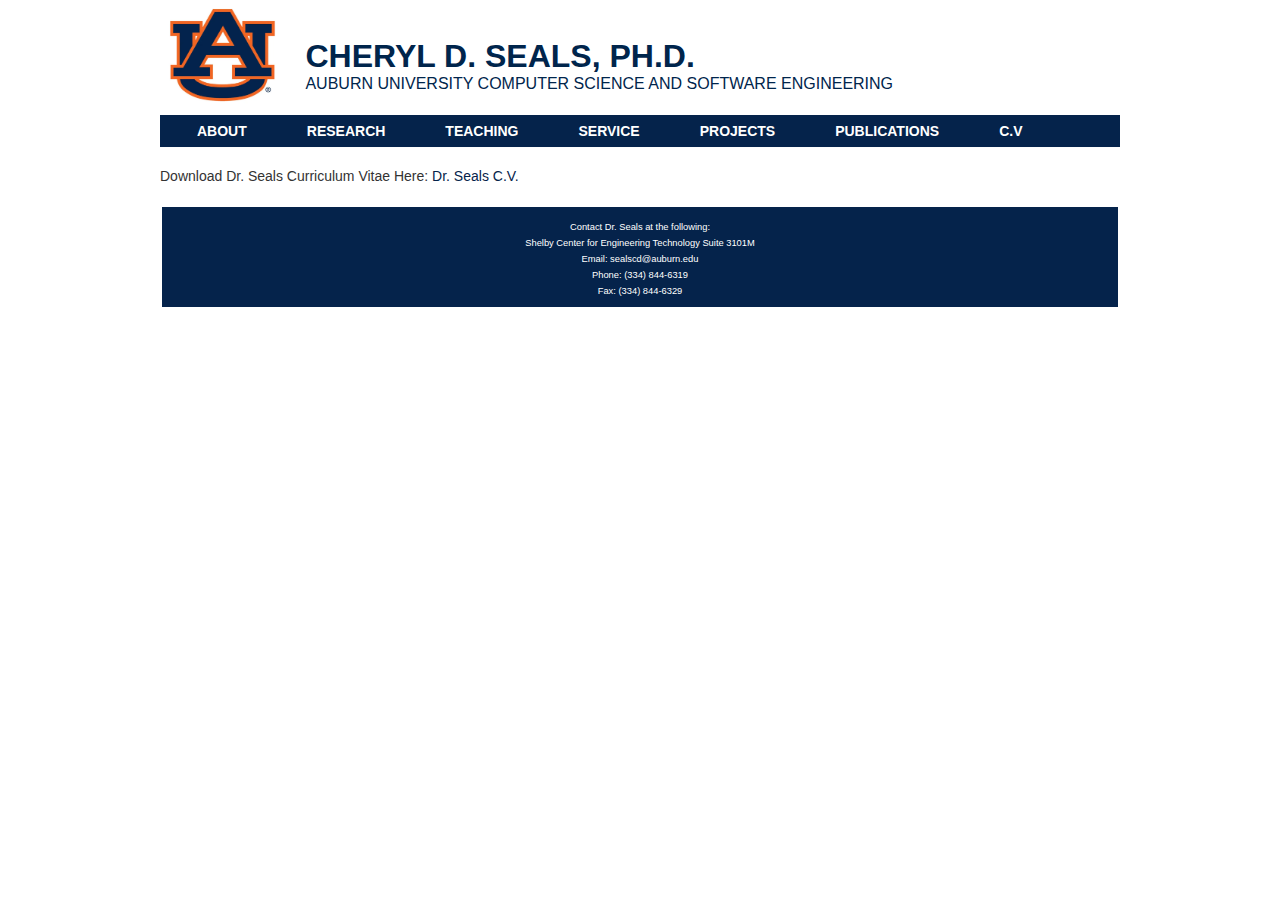
==== cv.html @ f53cfd2c "changes" ====
<!DOCTYPE html>
<html lang="en">
<head>
    <title>CV</title>
    <link rel="stylesheet" href="style.css"/>
</head>
<body>
    <div id="container" width="inherit" height="inherit">
        <div id="header">
            <table width="961" height="100" cellpadding="0" cellspacing="0">
                <tbody>
                    <tr>
                        <td width="130" bgcolor="#FFFFFF">
                            <img src="auburnlogo.png" width="125" height="110">
                        </td>
                        <td style="text-align: left;" width="729" bgcolor="#FFFFFF">
                            <p class="SealsHeader" style="margin-bottom: .0001pt; line-height: normal;">&nbsp;</p>
                            <p class="SealsHeader" style="margin-bottom:.0001pt;line-height:normal;"><strong><span style="font-family: 'Arial',sans-serif; font-size: 24.0pt; color: #00254C;">CHERYL D. SEALS, PH.D.</span></strong></p>
                            <p class="SealsHeader" style="margin-bottom:.0001pt;line-height:normal;"><span style="font-family: 'Arial',sans-serif; font-size: 12.0pt; color: #00254C;">AUBURN UNIVERSITY COMPUTER SCIENCE AND SOFTWARE ENGINEERING</span></p>

                        </td>
                    </tr>
                </tbody>
            </table>
        </div>
        <div id="wrapper">
            <div id="nav">
                <ul>
                    <li>
                        <a href="index.html">
                            <strong>ABOUT</strong>
                        </a>
                    </li>
                    <li>
                        <a href="research.html">
                            <strong>RESEARCH</strong>
                        </a>
                    </li>
                    <li>
                        <a href="teaching.html">
                            <strong>TEACHING</strong>
                        </a>
                    </li>
                    <li>
                        <a href="service.html">
                            <strong>SERVICE</strong>
                        </a>
                    </li>
                    <li>
                        <a href="projects.html">
                            <strong>PROJECTS</strong>
                        </a>
                    </li>
                    <li>
                        <a href="publications.html">
                            <strong>PUBLICATIONS</strong>
                        </a>
                    </li>
                    <li>
                        <a href="cv.html">
                            <strong>C.V</strong>
                        </a>
                    </li>
                </ul>
            </div> 
            <div id="page">
                <br>
                <p>
                    Download Dr. Seals Curriculum Vitae Here: <a style="color: #05234b;" href="Dr_Seals_CV.2022.OutreachHighlighted.pdf" download>Dr. Seals C.V.</a>
                </p>
                <br>
            </div>
        </div>
        <div id="footer">
            <table>
              <tbody>
                  <tr>
                    <td height="100" width="962" bgcolor="#05234b">
                        <p class="SealsHeader" align="center" style="margin-bottom:.0001pt;text-align:center;line-height:normal;"><span style="font-family:'Arial',sans-serif; font-size:7.0pt; color:#FFFFFF; ">Contact Dr. Seals at the following:</span></p>
                        <p class="SealsHeader" align="center" style="margin-bottom:.0001pt;text-align:center;line-height:normal;"><span style="font-family:'Arial',sans-serif; font-size:7.0pt; color:#FFFFFF; ">Shelby Center for Engineering Technology Suite 3101M</span></p>
                          <p class="SealsHeader" align="center" style="margin-bottom:.0001pt;text-align:center;line-height:normal;"><span style="font-family:'Arial',sans-serif; font-size:7.0pt; color:#FFFFFF; ">Email: sealscd@auburn.edu</span></p>
                          <p class="SealsHeader" align="center" style="margin-bottom:.0001pt;text-align:center;line-height:normal;"><span style="font-family:'Arial',sans-serif; font-size:7.0pt; color:#FFFFFF">Phone: (334) 844-6319</span></p>
                          <p class="SealsHeader" align="center" style="margin-bottom:.0001pt;text-align:center;line-height:normal;"><span style="font-family:'Arial',sans-serif; font-size:7.0pt; color:#FFFFFF">Fax: (334) 844-6329</span></p>
                    </td>
                  </tr>
              </tbody>  
            </table>
        </div>
    </div>
</body>
</html>
---- style.css ----
* {
    margin: 0px;
    padding: 0px;
    font-size: 14px;
    border-width: 0px;
    height: autopx;
    border-color: #FDFDFD;
}

body {
    margin: 0;
    padding: 0;
    background-color: #ffffff;
    color: #333;
    font-family: Arial, Helvetica, sans-serif;
}

#container {
    width: 960px;
    margin: auto;
    font-size: 38px;
    line-height: 50%;
}

ul {
    list-style-type: disc;
}

li {
    text-align: -webkit-match-parent;
}

strong {
    font-weight: bold;
}

a:-webkit-any-link {
    color: -webkit-link;
    cursor: pointer;
}

a:link, a:visited {
    text-decoration: none;
    color: #ffffff;
}

#nav {
    background-color: #05234b;
    border-bottom: 1px solid #FCFCFC;
    border-top-color: #FCFCFC;
    border-right-color: #FCFCFC;
    border-left-color: #FCFCFC;
}

#nav ul {
    list-style: none;
    margin: 0;
    padding : 0 7px;
    height: 32px;
}

#nav a:link, #nav a:visited {
    display: block;
    float: left;
    line-height: 32px;
    padding: 0 30px;
    font-size: 16px;
}
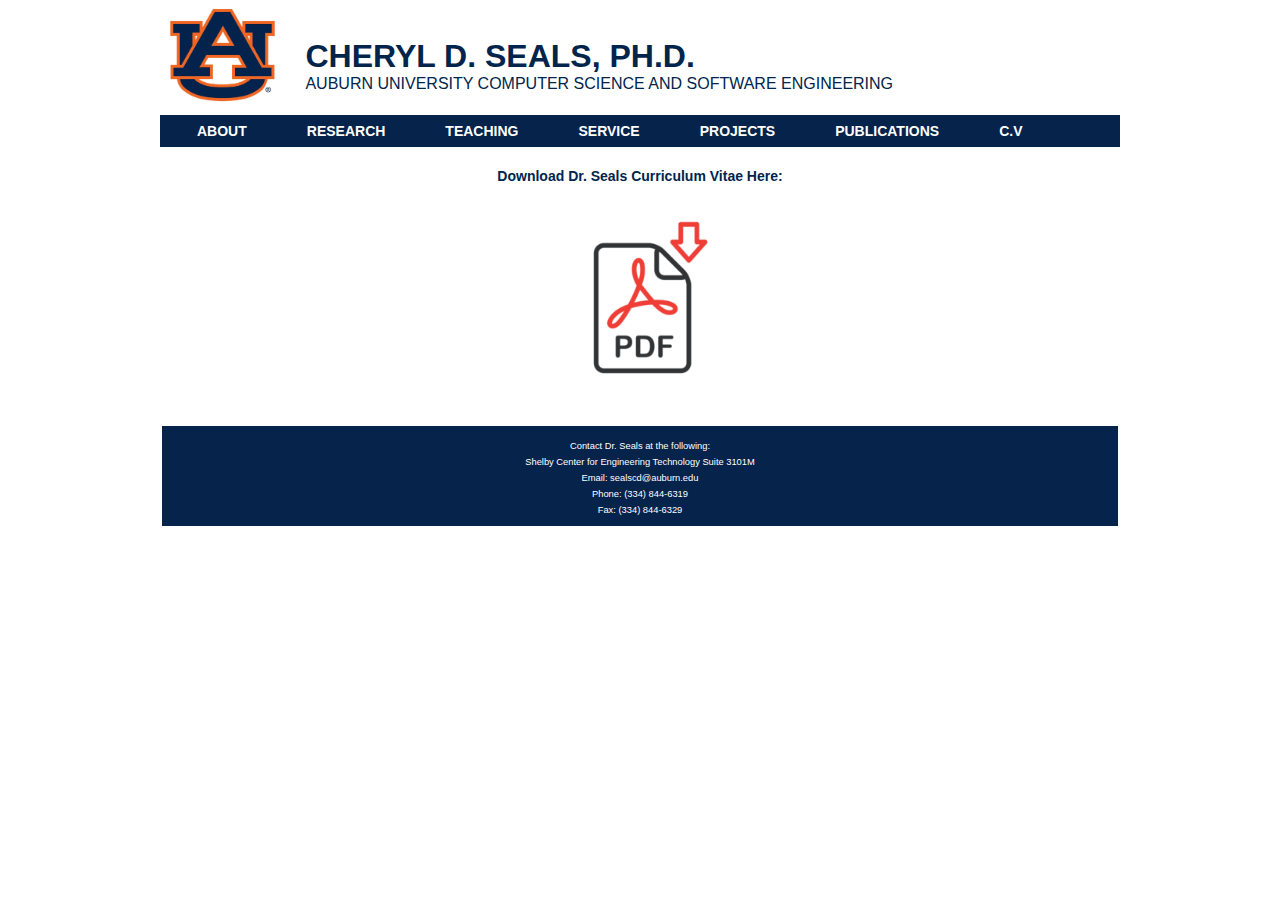
==== commit 81ef4369: "cleaned up cv page" ====
--- a/cv.html
+++ b/cv.html
@@ -65,9 +65,8 @@
             </div> 
             <div id="page">
                 <br>
-                <p>
-                    Download Dr. Seals Curriculum Vitae Here: <a style="color: #05234b;" href="Dr_Seals_CV.2022.OutreachHighlighted.pdf" download>Dr. Seals C.V.</a>
-                </p>
+                <h1 style="text-align: center; color: #00254C;">Download Dr. Seals Curriculum Vitae Here:</h1><br> 
+                <a href="Dr_Seals_CV.2022.OutreachHighlighted.pdf" download><img style="display: block; margin-left: auto; margin-right: auto;" src="PDF-Icon-big-256-1.png" height="200" width="200"></img></a>
                 <br>
             </div>
         </div>
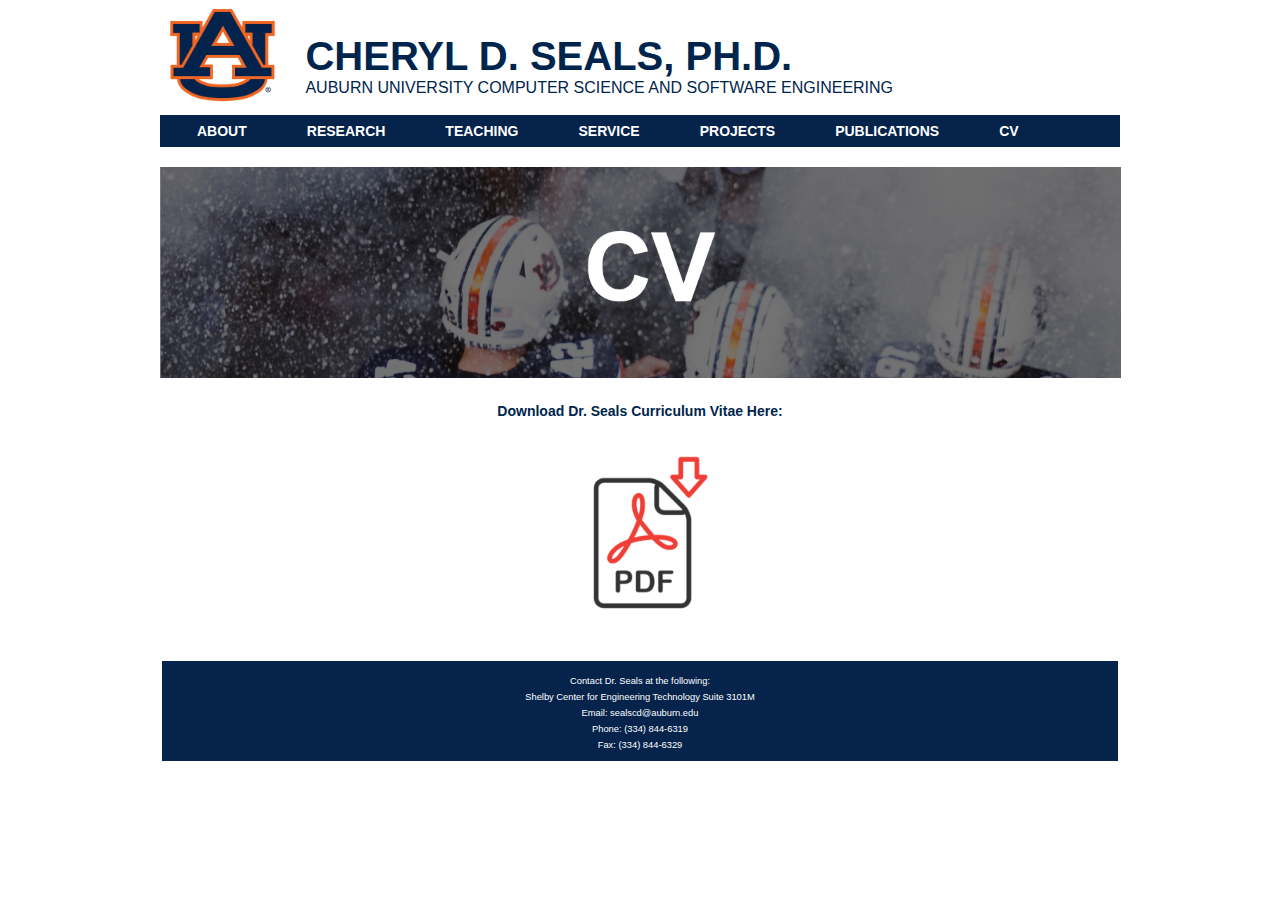
==== commit 1292fdca: "'banners'" ====
--- a/cv.html
+++ b/cv.html
@@ -15,7 +15,7 @@
                         </td>
                         <td style="text-align: left;" width="729" bgcolor="#FFFFFF">
                             <p class="SealsHeader" style="margin-bottom: .0001pt; line-height: normal;">&nbsp;</p>
-                            <p class="SealsHeader" style="margin-bottom:.0001pt;line-height:normal;"><strong><span style="font-family: 'Arial',sans-serif; font-size: 24.0pt; color: #00254C;">CHERYL D. SEALS, PH.D.</span></strong></p>
+                            <p class="SealsHeader" style="margin-bottom:.0001pt;line-height:normal;"><strong><span style="font-family: 'Arial',sans-serif; font-size: 30.0pt; color: #00254C;">CHERYL D. SEALS, PH.D.</span></strong></p>
                             <p class="SealsHeader" style="margin-bottom:.0001pt;line-height:normal;"><span style="font-family: 'Arial',sans-serif; font-size: 12.0pt; color: #00254C;">AUBURN UNIVERSITY COMPUTER SCIENCE AND SOFTWARE ENGINEERING</span></p>
 
                         </td>
@@ -58,13 +58,17 @@
                     </li>
                     <li>
                         <a href="cv.html">
-                            <strong>C.V</strong>
+                            <strong>CV</strong>
                         </a>
                     </li>
                 </ul>
             </div> 
+            <div id="banner">
+                <br>
+                <img src="sealscv.png" width="961"><br>
+                <br>
+            </div>
             <div id="page">
-                <br>
                 <h1 style="text-align: center; color: #00254C;">Download Dr. Seals Curriculum Vitae Here:</h1><br> 
                 <a href="Dr_Seals_CV.2022.OutreachHighlighted.pdf" download><img style="display: block; margin-left: auto; margin-right: auto;" src="PDF-Icon-big-256-1.png" height="200" width="200"></img></a>
                 <br>
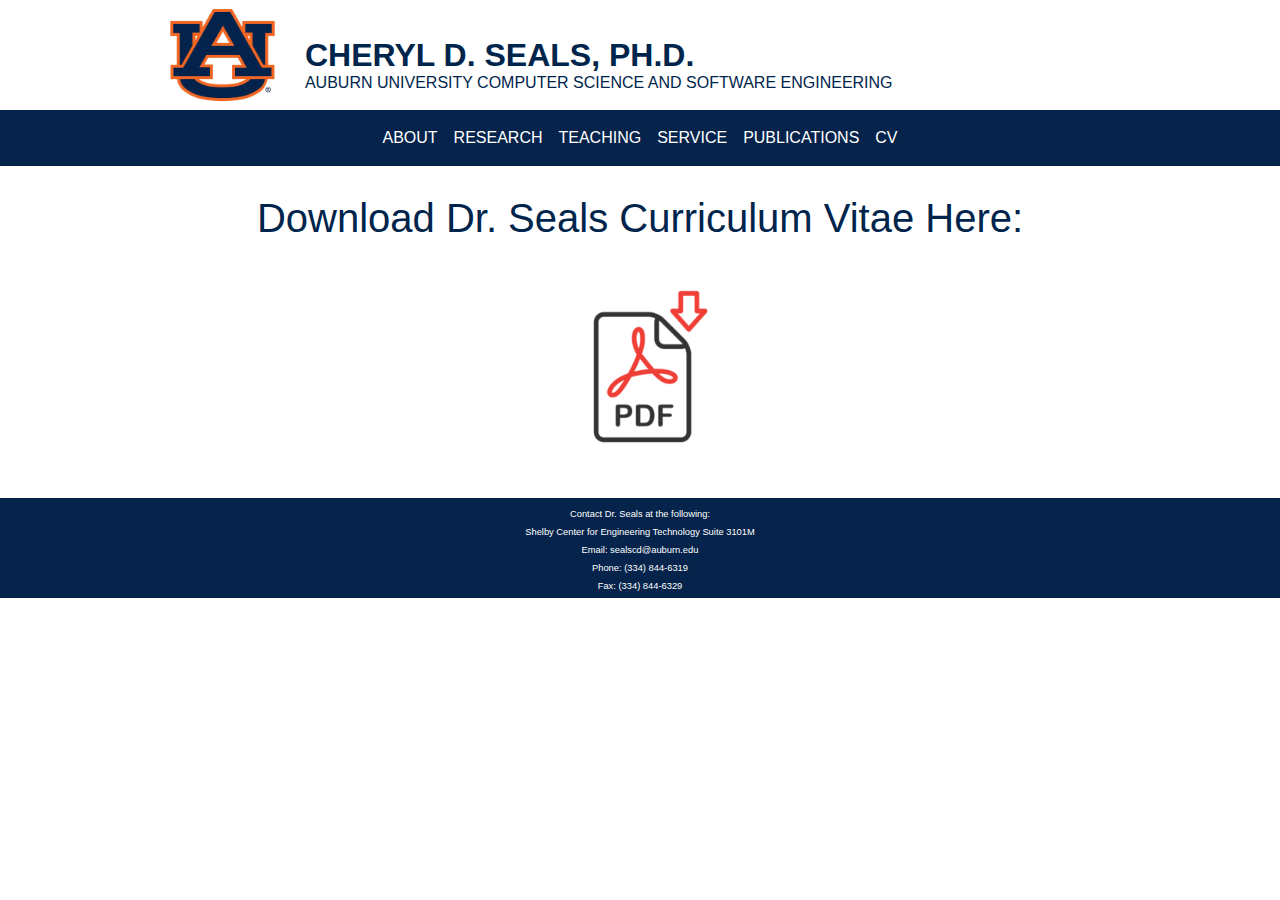
==== commit f9fed9ae: "Added bootstrap" ====
--- a/cv.html
+++ b/cv.html
@@ -1,94 +1,76 @@
 <!DOCTYPE html>
 <html lang="en">
-<head>
-    <title>CV</title>
-    <link rel="stylesheet" href="style.css"/>
-</head>
+    <head>
+        <!-- Required meta tags -->
+        <meta charset="utf-8">
+        <meta name="viewport" content="width=device-width, initial-scale=1, shrink-to-fit=no">
+    
+        <title>CV</title>
+        <link rel="stylesheet" href="boostrap.css"/>
+        <link rel="stylesheet" href="https://cdn.jsdelivr.net/npm/bootstrap@4.3.1/dist/css/bootstrap.min.css" integrity="sha384-ggOyR0iXCbMQv3Xipma34MD+dH/1fQ784/j6cY/iJTQUOhcWr7x9JvoRxT2MZw1T" crossorigin="anonymous">
+    </head>
 <body>
-    <div id="container" width="inherit" height="inherit">
-        <div id="header">
-            <table width="961" height="100" cellpadding="0" cellspacing="0">
-                <tbody>
-                    <tr>
-                        <td width="130" bgcolor="#FFFFFF">
-                            <img src="auburnlogo.png" width="125" height="110">
-                        </td>
-                        <td style="text-align: left;" width="729" bgcolor="#FFFFFF">
-                            <p class="SealsHeader" style="margin-bottom: .0001pt; line-height: normal;">&nbsp;</p>
-                            <p class="SealsHeader" style="margin-bottom:.0001pt;line-height:normal;"><strong><span style="font-family: 'Arial',sans-serif; font-size: 30.0pt; color: #00254C;">CHERYL D. SEALS, PH.D.</span></strong></p>
-                            <p class="SealsHeader" style="margin-bottom:.0001pt;line-height:normal;"><span style="font-family: 'Arial',sans-serif; font-size: 12.0pt; color: #00254C;">AUBURN UNIVERSITY COMPUTER SCIENCE AND SOFTWARE ENGINEERING</span></p>
-
-                        </td>
-                    </tr>
-                </tbody>
-            </table>
-        </div>
-        <div id="wrapper">
-            <div id="nav">
-                <ul>
-                    <li>
-                        <a href="index.html">
-                            <strong>ABOUT</strong>
-                        </a>
-                    </li>
-                    <li>
-                        <a href="research.html">
-                            <strong>RESEARCH</strong>
-                        </a>
-                    </li>
-                    <li>
-                        <a href="teaching.html">
-                            <strong>TEACHING</strong>
-                        </a>
-                    </li>
-                    <li>
-                        <a href="service.html">
-                            <strong>SERVICE</strong>
-                        </a>
-                    </li>
-                    <li>
-                        <a href="projects.html">
-                            <strong>PROJECTS</strong>
-                        </a>
-                    </li>
-                    <li>
-                        <a href="publications.html">
-                            <strong>PUBLICATIONS</strong>
-                        </a>
-                    </li>
-                    <li>
-                        <a href="cv.html">
-                            <strong>CV</strong>
-                        </a>
-                    </li>
-                </ul>
-            </div> 
-            <div id="banner">
-                <br>
-                <img src="sealscv.png" width="961"><br>
-                <br>
-            </div>
-            <div id="page">
-                <h1 style="text-align: center; color: #00254C;">Download Dr. Seals Curriculum Vitae Here:</h1><br> 
-                <a href="Dr_Seals_CV.2022.OutreachHighlighted.pdf" download><img style="display: block; margin-left: auto; margin-right: auto;" src="PDF-Icon-big-256-1.png" height="200" width="200"></img></a>
-                <br>
-            </div>
-        </div>
-        <div id="footer">
-            <table>
-              <tbody>
-                  <tr>
-                    <td height="100" width="962" bgcolor="#05234b">
-                        <p class="SealsHeader" align="center" style="margin-bottom:.0001pt;text-align:center;line-height:normal;"><span style="font-family:'Arial',sans-serif; font-size:7.0pt; color:#FFFFFF; ">Contact Dr. Seals at the following:</span></p>
-                        <p class="SealsHeader" align="center" style="margin-bottom:.0001pt;text-align:center;line-height:normal;"><span style="font-family:'Arial',sans-serif; font-size:7.0pt; color:#FFFFFF; ">Shelby Center for Engineering Technology Suite 3101M</span></p>
-                          <p class="SealsHeader" align="center" style="margin-bottom:.0001pt;text-align:center;line-height:normal;"><span style="font-family:'Arial',sans-serif; font-size:7.0pt; color:#FFFFFF; ">Email: sealscd@auburn.edu</span></p>
-                          <p class="SealsHeader" align="center" style="margin-bottom:.0001pt;text-align:center;line-height:normal;"><span style="font-family:'Arial',sans-serif; font-size:7.0pt; color:#FFFFFF">Phone: (334) 844-6319</span></p>
-                          <p class="SealsHeader" align="center" style="margin-bottom:.0001pt;text-align:center;line-height:normal;"><span style="font-family:'Arial',sans-serif; font-size:7.0pt; color:#FFFFFF">Fax: (334) 844-6329</span></p>
+  <div id="container" width="inherit" height="inherit">
+    <div class="fixed-top" id="header">
+        <table width="961" height="100" cellpadding="0" cellspacing="0" style="margin: 0px auto;">
+            <tbody>
+                <tr>
+                    <td width="130" bgcolor="#FFFFFF">
+                        <img src="auburnlogo.png" width="125" height="110">
                     </td>
-                  </tr>
-              </tbody>  
-            </table>
-        </div>
+                    <td style="text-align: left;" width="729" bgcolor="#FFFFFF">
+                        <p class="SealsHeader" style="margin-bottom: .0001pt; line-height: normal;">&nbsp;</p>
+                        <p class="SealsHeader" style="margin-bottom:.0001pt;line-height:normal;"><strong><span style="font-family: 'Arial',sans-serif; font-size: 24.0pt; color: #00254C;">CHERYL D. SEALS, PH.D.</span></strong></p>
+                        <p class="SealsHeader" style="margin-bottom:.0001pt;line-height:normal;"><span style="font-family: 'Arial',sans-serif; font-size: 12.0pt; color: #00254C;">AUBURN UNIVERSITY COMPUTER SCIENCE AND SOFTWARE ENGINEERING</span></p>
+                    </td>
+                </tr>
+            </tbody>
+        </table>
+    <nav class="navbar navbar-expand-sm justify-content-center" style="background-color: #05234b;">
+        <ul class="navbar-nav">
+          <li class="nav-item active">
+            <a class="nav-link" href="index.html" style="color: #FFFFFF;">ABOUT</a>
+          </li>
+          <li class="nav-item">
+            <a class="nav-link" href="research.html" style="color: #FFFFFF;">RESEARCH</a>
+          </li>
+          <li class="nav-item">
+            <a class="nav-link" href="teaching.html" style="color: #FFFFFF;">TEACHING</a>
+          </li>
+          <li class="nav-item">
+            <a class="nav-link" href="service.html" style="color: #FFFFFF;">SERVICE</a>
+          </li>
+          <li class="nav-item">
+            <a class="nav-link" href="publications.html" style="color: #FFFFFF;">PUBLICATIONS</a>
+          </li>
+          <li class="nav-item">
+            <a class="nav-link" href="cv.html" style="color: #FFFFFF;">CV</a>
+          </li>
+        </ul>
+      </nav>
+    </div>
+    <div style="margin: 0px auto; margin-top: 170px; width: 961px; max-width: 90%;">
+      <br>
+      <h1 style="text-align: center; color: #00254C;">Download Dr. Seals Curriculum Vitae Here:</h1><br> 
+      <a href="Dr_Seals_CV.2022.OutreachHighlighted.pdf" download><img style="display: block; margin-left: auto; margin-right: auto;" src="PDF-Icon-big-256-1.png" height="200" width="200"></img></a>
+      <br>
+    </div>
+    </div>
+    <div class="justify-content-center">
+      <table class="w-100">
+          <tbody>
+              <tr>
+                <td height="100" bgcolor="#05234b">
+                  <p class="SealsHeader" align="center" style="margin-bottom:.0001pt;text-align:center;line-height:normal;"><span style="font-family:'Arial',sans-serif; font-size:7.0pt; color:#FFFFFF; ">Contact Dr. Seals at the following:</span></p>
+                  <p class="SealsHeader" align="center" style="margin-bottom:.0001pt;text-align:center;line-height:normal;"><span style="font-family:'Arial',sans-serif; font-size:7.0pt; color:#FFFFFF; ">Shelby Center for Engineering Technology Suite 3101M</span></p>
+                  <p class="SealsHeader" align="center" style="margin-bottom:.0001pt;text-align:center;line-height:normal;"><span style="font-family:'Arial',sans-serif; font-size:7.0pt; color:#FFFFFF; ">Email: sealscd@auburn.edu</span></p>
+                  <p class="SealsHeader" align="center" style="margin-bottom:.0001pt;text-align:center;line-height:normal;"><span style="font-family:'Arial',sans-serif; font-size:7.0pt; color:#FFFFFF">Phone: (334) 844-6319</span></p>
+                  <p class="SealsHeader" align="center" style="margin-bottom:.0001pt;text-align:center;line-height:normal;"><span style="font-family:'Arial',sans-serif; font-size:7.0pt; color:#FFFFFF">Fax: (334) 844-6329</span></p>
+                </td>
+              </tr>
+          </tbody>  
+        </table>
+    </div>
     </div>
 </body>
 </html>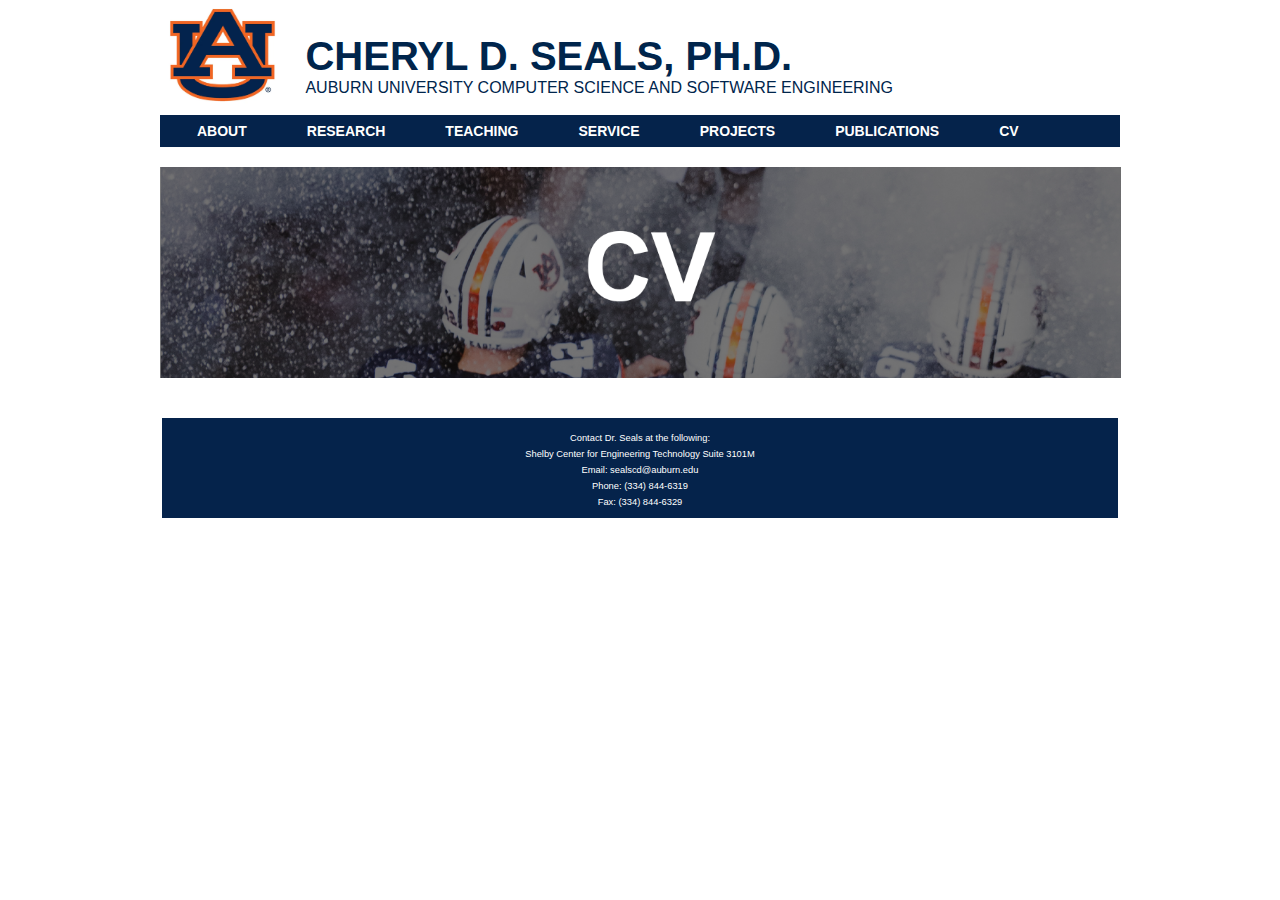
==== commit dc084744: "update cv button" ====
--- a/cv.html
+++ b/cv.html
@@ -1,76 +1,89 @@
 <!DOCTYPE html>
 <html lang="en">
-    <head>
-        <!-- Required meta tags -->
-        <meta charset="utf-8">
-        <meta name="viewport" content="width=device-width, initial-scale=1, shrink-to-fit=no">
-    
-        <title>CV</title>
-        <link rel="stylesheet" href="boostrap.css"/>
-        <link rel="stylesheet" href="https://cdn.jsdelivr.net/npm/bootstrap@4.3.1/dist/css/bootstrap.min.css" integrity="sha384-ggOyR0iXCbMQv3Xipma34MD+dH/1fQ784/j6cY/iJTQUOhcWr7x9JvoRxT2MZw1T" crossorigin="anonymous">
-    </head>
+<head>
+    <title>CV</title>
+    <link rel="stylesheet" href="style.css"/>
+</head>
 <body>
-  <div id="container" width="inherit" height="inherit">
-    <div class="fixed-top" id="header">
-        <table width="961" height="100" cellpadding="0" cellspacing="0" style="margin: 0px auto;">
-            <tbody>
-                <tr>
-                    <td width="130" bgcolor="#FFFFFF">
-                        <img src="auburnlogo.png" width="125" height="110">
+    <div id="container" width="inherit" height="inherit">
+        <div id="header">
+            <table width="961" height="100" cellpadding="0" cellspacing="0">
+                <tbody>
+                    <tr>
+                        <td width="130" bgcolor="#FFFFFF">
+                            <img src="auburnlogo.png" width="125" height="110">
+                        </td>
+                        <td style="text-align: left;" width="729" bgcolor="#FFFFFF">
+                            <p class="SealsHeader" style="margin-bottom: .0001pt; line-height: normal;">&nbsp;</p>
+                            <p class="SealsHeader" style="margin-bottom:.0001pt;line-height:normal;"><strong><span style="font-family: 'Arial',sans-serif; font-size: 30.0pt; color: #00254C;">CHERYL D. SEALS, PH.D.</span></strong></p>
+                            <p class="SealsHeader" style="margin-bottom:.0001pt;line-height:normal;"><span style="font-family: 'Arial',sans-serif; font-size: 12.0pt; color: #00254C;">AUBURN UNIVERSITY COMPUTER SCIENCE AND SOFTWARE ENGINEERING</span></p>
+
+                        </td>
+                    </tr>
+                </tbody>
+            </table>
+        </div>
+        <div id="wrapper">
+            <div id="nav">
+                <ul>
+                    <li>
+                        <a href="index.html">
+                            <strong>ABOUT</strong>
+                        </a>
+                    </li>
+                    <li>
+                        <a href="research.html">
+                            <strong>RESEARCH</strong>
+                        </a>
+                    </li>
+                    <li>
+                        <a href="teaching.html">
+                            <strong>TEACHING</strong>
+                        </a>
+                    </li>
+                    <li>
+                        <a href="service.html">
+                            <strong>SERVICE</strong>
+                        </a>
+                    </li>
+                    <li>
+                        <a href="projects.html">
+                            <strong>PROJECTS</strong>
+                        </a>
+                    </li>
+                    <li>
+                        <a href="publications.html">
+                            <strong>PUBLICATIONS</strong>
+                        </a>
+                    </li>
+                    <li>
+                        <a href="cv.html">
+                            <strong>CV</strong>
+                        </a>
+                    </li>
+                </ul>
+            </div> 
+            <div id="banner">
+                <br>
+                <a href="Dr_Seals_CV.2022.OutreachHighlighted.pdf" download target="_blank"><img style="display: block;" src="sealscv.png" onmouseover="this.src='sealsdownloadcv.png'" onmouseout="this.src='sealscv.png'" width="961"></img></a><br>
+                <br>
+            </div>
+        </div>
+        <div id="footer">
+            <table>
+              <tbody>
+                  <tr>
+                    <td height="100" width="962" bgcolor="#05234b">
+                        <p class="SealsHeader" align="center" style="margin-bottom:.0001pt;text-align:center;line-height:normal;"><span style="font-family:'Arial',sans-serif; font-size:7.0pt; color:#FFFFFF; ">Contact Dr. Seals at the following:</span></p>
+                        <p class="SealsHeader" align="center" style="margin-bottom:.0001pt;text-align:center;line-height:normal;"><span style="font-family:'Arial',sans-serif; font-size:7.0pt; color:#FFFFFF; ">Shelby Center for Engineering Technology Suite 3101M</span></p>
+                          <p class="SealsHeader" align="center" style="margin-bottom:.0001pt;text-align:center;line-height:normal;"><span style="font-family:'Arial',sans-serif; font-size:7.0pt; color:#FFFFFF; ">Email: sealscd@auburn.edu</span></p>
+                          <p class="SealsHeader" align="center" style="margin-bottom:.0001pt;text-align:center;line-height:normal;"><span style="font-family:'Arial',sans-serif; font-size:7.0pt; color:#FFFFFF">Phone: (334) 844-6319</span></p>
+                          <p class="SealsHeader" align="center" style="margin-bottom:.0001pt;text-align:center;line-height:normal;"><span style="font-family:'Arial',sans-serif; font-size:7.0pt; color:#FFFFFF">Fax: (334) 844-6329</span></p>
                     </td>
-                    <td style="text-align: left;" width="729" bgcolor="#FFFFFF">
-                        <p class="SealsHeader" style="margin-bottom: .0001pt; line-height: normal;">&nbsp;</p>
-                        <p class="SealsHeader" style="margin-bottom:.0001pt;line-height:normal;"><strong><span style="font-family: 'Arial',sans-serif; font-size: 24.0pt; color: #00254C;">CHERYL D. SEALS, PH.D.</span></strong></p>
-                        <p class="SealsHeader" style="margin-bottom:.0001pt;line-height:normal;"><span style="font-family: 'Arial',sans-serif; font-size: 12.0pt; color: #00254C;">AUBURN UNIVERSITY COMPUTER SCIENCE AND SOFTWARE ENGINEERING</span></p>
-                    </td>
-                </tr>
-            </tbody>
-        </table>
-    <nav class="navbar navbar-expand-sm justify-content-center" style="background-color: #05234b;">
-        <ul class="navbar-nav">
-          <li class="nav-item active">
-            <a class="nav-link" href="index.html" style="color: #FFFFFF;">ABOUT</a>
-          </li>
-          <li class="nav-item">
-            <a class="nav-link" href="research.html" style="color: #FFFFFF;">RESEARCH</a>
-          </li>
-          <li class="nav-item">
-            <a class="nav-link" href="teaching.html" style="color: #FFFFFF;">TEACHING</a>
-          </li>
-          <li class="nav-item">
-            <a class="nav-link" href="service.html" style="color: #FFFFFF;">SERVICE</a>
-          </li>
-          <li class="nav-item">
-            <a class="nav-link" href="publications.html" style="color: #FFFFFF;">PUBLICATIONS</a>
-          </li>
-          <li class="nav-item">
-            <a class="nav-link" href="cv.html" style="color: #FFFFFF;">CV</a>
-          </li>
-        </ul>
-      </nav>
-    </div>
-    <div style="margin: 0px auto; margin-top: 170px; width: 961px; max-width: 90%;">
-      <br>
-      <h1 style="text-align: center; color: #00254C;">Download Dr. Seals Curriculum Vitae Here:</h1><br> 
-      <a href="Dr_Seals_CV.2022.OutreachHighlighted.pdf" download><img style="display: block; margin-left: auto; margin-right: auto;" src="PDF-Icon-big-256-1.png" height="200" width="200"></img></a>
-      <br>
-    </div>
-    </div>
-    <div class="justify-content-center">
-      <table class="w-100">
-          <tbody>
-              <tr>
-                <td height="100" bgcolor="#05234b">
-                  <p class="SealsHeader" align="center" style="margin-bottom:.0001pt;text-align:center;line-height:normal;"><span style="font-family:'Arial',sans-serif; font-size:7.0pt; color:#FFFFFF; ">Contact Dr. Seals at the following:</span></p>
-                  <p class="SealsHeader" align="center" style="margin-bottom:.0001pt;text-align:center;line-height:normal;"><span style="font-family:'Arial',sans-serif; font-size:7.0pt; color:#FFFFFF; ">Shelby Center for Engineering Technology Suite 3101M</span></p>
-                  <p class="SealsHeader" align="center" style="margin-bottom:.0001pt;text-align:center;line-height:normal;"><span style="font-family:'Arial',sans-serif; font-size:7.0pt; color:#FFFFFF; ">Email: sealscd@auburn.edu</span></p>
-                  <p class="SealsHeader" align="center" style="margin-bottom:.0001pt;text-align:center;line-height:normal;"><span style="font-family:'Arial',sans-serif; font-size:7.0pt; color:#FFFFFF">Phone: (334) 844-6319</span></p>
-                  <p class="SealsHeader" align="center" style="margin-bottom:.0001pt;text-align:center;line-height:normal;"><span style="font-family:'Arial',sans-serif; font-size:7.0pt; color:#FFFFFF">Fax: (334) 844-6329</span></p>
-                </td>
-              </tr>
-          </tbody>  
-        </table>
-    </div>
+                  </tr>
+              </tbody>  
+            </table>
+        </div>
     </div>
 </body>
 </html>--- a/style.css
+++ b/style.css
@@ -0,0 +1,68 @@
+* {
+    margin: 0px;
+    padding: 0px;
+    font-size: 14px;
+    border-width: 0px;
+    height: autopx;
+    border-color: #FDFDFD;
+}
+
+body {
+    margin: 0;
+    padding: 0;
+    background-color: #ffffff;
+    color: #333;
+    font-family: Arial, Helvetica, sans-serif;
+}
+
+#container {
+    width: 960px;
+    margin: auto;
+    font-size: 38px;
+    line-height: 50%;
+}
+
+ul {
+    list-style-type: disc;
+}
+
+li {
+    text-align: -webkit-match-parent;
+}
+
+strong {
+    font-weight: bold;
+}
+
+a:-webkit-any-link {
+    color: -webkit-link;
+    cursor: pointer;
+}
+
+a:link, a:visited {
+    text-decoration: none;
+    color: #ffffff;
+}
+
+#nav {
+    background-color: #05234b;
+    border-bottom: 1px solid #FCFCFC;
+    border-top-color: #FCFCFC;
+    border-right-color: #FCFCFC;
+    border-left-color: #FCFCFC;
+}
+
+#nav ul {
+    list-style: none;
+    margin: 0;
+    padding : 0 7px;
+    height: 32px;
+}
+
+#nav a:link, #nav a:visited {
+    display: block;
+    float: left;
+    line-height: 32px;
+    padding: 0 30px;
+    font-size: 16px;
+}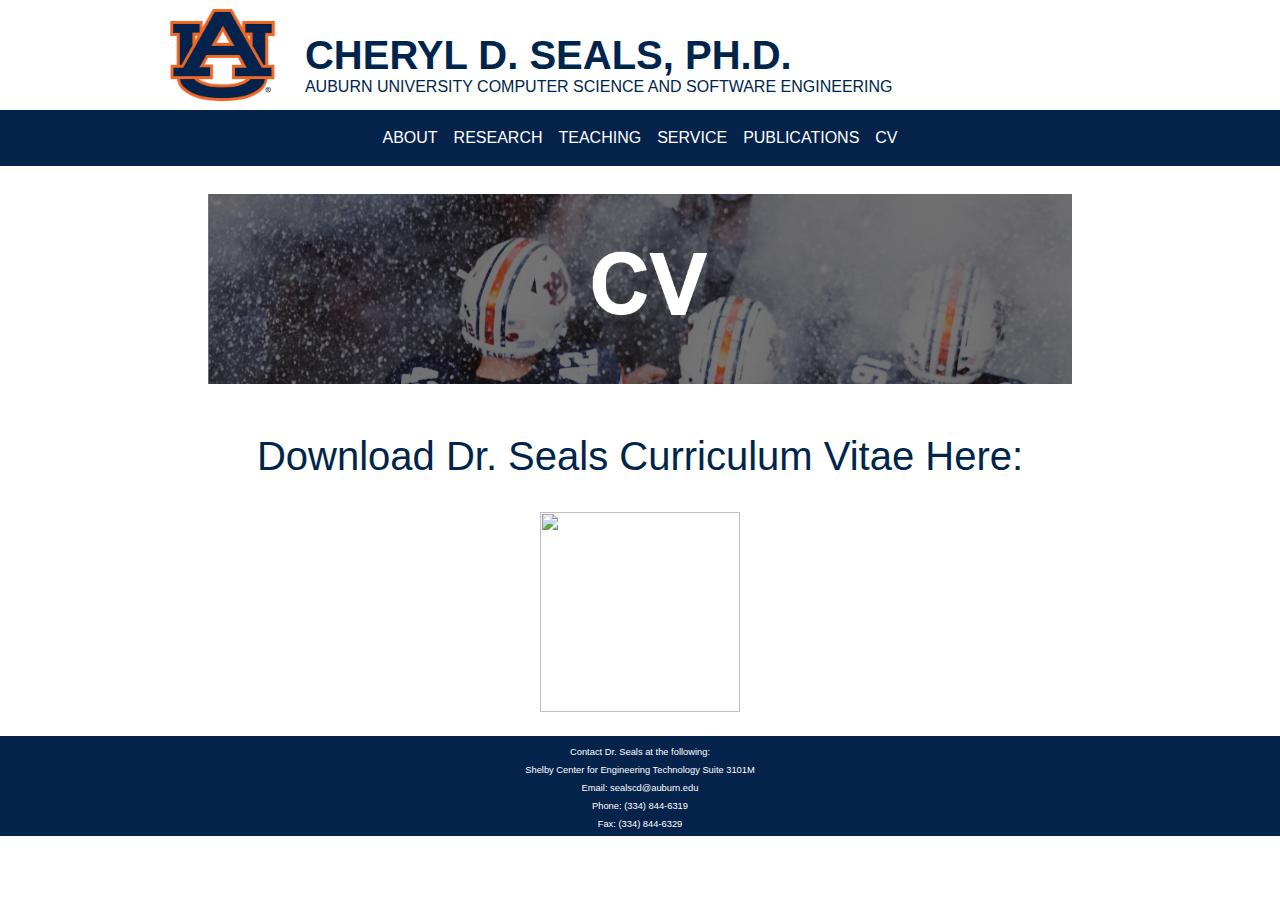
==== commit 4e357b14: "Fixed banners" ====
--- a/cv.html
+++ b/cv.html
@@ -1,89 +1,79 @@
 <!DOCTYPE html>
 <html lang="en">
-<head>
-    <title>CV</title>
-    <link rel="stylesheet" href="style.css"/>
-</head>
+    <head>
+        <!-- Required meta tags -->
+        <meta charset="utf-8">
+        <meta name="viewport" content="width=device-width, initial-scale=1, shrink-to-fit=no">
+    
+        <title>CV</title>
+        <link rel="stylesheet" href="boostrap.css"/>
+        <link rel="stylesheet" href="https://cdn.jsdelivr.net/npm/bootstrap@4.3.1/dist/css/bootstrap.min.css" integrity="sha384-ggOyR0iXCbMQv3Xipma34MD+dH/1fQ784/j6cY/iJTQUOhcWr7x9JvoRxT2MZw1T" crossorigin="anonymous">
+    </head>
 <body>
-    <div id="container" width="inherit" height="inherit">
-        <div id="header">
-            <table width="961" height="100" cellpadding="0" cellspacing="0">
-                <tbody>
-                    <tr>
-                        <td width="130" bgcolor="#FFFFFF">
-                            <img src="auburnlogo.png" width="125" height="110">
-                        </td>
-                        <td style="text-align: left;" width="729" bgcolor="#FFFFFF">
-                            <p class="SealsHeader" style="margin-bottom: .0001pt; line-height: normal;">&nbsp;</p>
-                            <p class="SealsHeader" style="margin-bottom:.0001pt;line-height:normal;"><strong><span style="font-family: 'Arial',sans-serif; font-size: 30.0pt; color: #00254C;">CHERYL D. SEALS, PH.D.</span></strong></p>
-                            <p class="SealsHeader" style="margin-bottom:.0001pt;line-height:normal;"><span style="font-family: 'Arial',sans-serif; font-size: 12.0pt; color: #00254C;">AUBURN UNIVERSITY COMPUTER SCIENCE AND SOFTWARE ENGINEERING</span></p>
-
-                        </td>
-                    </tr>
-                </tbody>
-            </table>
-        </div>
-        <div id="wrapper">
-            <div id="nav">
-                <ul>
-                    <li>
-                        <a href="index.html">
-                            <strong>ABOUT</strong>
-                        </a>
-                    </li>
-                    <li>
-                        <a href="research.html">
-                            <strong>RESEARCH</strong>
-                        </a>
-                    </li>
-                    <li>
-                        <a href="teaching.html">
-                            <strong>TEACHING</strong>
-                        </a>
-                    </li>
-                    <li>
-                        <a href="service.html">
-                            <strong>SERVICE</strong>
-                        </a>
-                    </li>
-                    <li>
-                        <a href="projects.html">
-                            <strong>PROJECTS</strong>
-                        </a>
-                    </li>
-                    <li>
-                        <a href="publications.html">
-                            <strong>PUBLICATIONS</strong>
-                        </a>
-                    </li>
-                    <li>
-                        <a href="cv.html">
-                            <strong>CV</strong>
-                        </a>
-                    </li>
-                </ul>
-            </div> 
-            <div id="banner">
-                <br>
-                <a href="Dr_Seals_CV.2022.OutreachHighlighted.pdf" download target="_blank"><img style="display: block;" src="sealscv.png" onmouseover="this.src='sealsdownloadcv.png'" onmouseout="this.src='sealscv.png'" width="961"></img></a><br>
-                <br>
-            </div>
-        </div>
-        <div id="footer">
-            <table>
-              <tbody>
-                  <tr>
-                    <td height="100" width="962" bgcolor="#05234b">
-                        <p class="SealsHeader" align="center" style="margin-bottom:.0001pt;text-align:center;line-height:normal;"><span style="font-family:'Arial',sans-serif; font-size:7.0pt; color:#FFFFFF; ">Contact Dr. Seals at the following:</span></p>
-                        <p class="SealsHeader" align="center" style="margin-bottom:.0001pt;text-align:center;line-height:normal;"><span style="font-family:'Arial',sans-serif; font-size:7.0pt; color:#FFFFFF; ">Shelby Center for Engineering Technology Suite 3101M</span></p>
-                          <p class="SealsHeader" align="center" style="margin-bottom:.0001pt;text-align:center;line-height:normal;"><span style="font-family:'Arial',sans-serif; font-size:7.0pt; color:#FFFFFF; ">Email: sealscd@auburn.edu</span></p>
-                          <p class="SealsHeader" align="center" style="margin-bottom:.0001pt;text-align:center;line-height:normal;"><span style="font-family:'Arial',sans-serif; font-size:7.0pt; color:#FFFFFF">Phone: (334) 844-6319</span></p>
-                          <p class="SealsHeader" align="center" style="margin-bottom:.0001pt;text-align:center;line-height:normal;"><span style="font-family:'Arial',sans-serif; font-size:7.0pt; color:#FFFFFF">Fax: (334) 844-6329</span></p>
+  <div id="container" width="inherit" height="inherit">
+    <div class="fixed-top" id="header">
+        <table width="961" height="100" cellpadding="0" cellspacing="0" style="margin: 0px auto;">
+            <tbody>
+                <tr>
+                    <td width="130" bgcolor="#FFFFFF">
+                        <img src="auburnlogo.png" width="125" height="110">
                     </td>
-                  </tr>
-              </tbody>  
-            </table>
-        </div>
+                    <td style="text-align: left;" width="729" bgcolor="#FFFFFF">
+                        <p class="SealsHeader" style="margin-bottom: .0001pt; line-height: normal;">&nbsp;</p>
+                        <p class="SealsHeader" style="margin-bottom:.0001pt;line-height:normal;"><strong><span style="font-family: 'Arial',sans-serif; font-size: 30.0pt; color: #00254C;">CHERYL D. SEALS, PH.D.</span></strong></p>
+                        <p class="SealsHeader" style="margin-bottom:.0001pt;line-height:normal;"><span style="font-family: 'Arial',sans-serif; font-size: 12.0pt; color: #00254C;">AUBURN UNIVERSITY COMPUTER SCIENCE AND SOFTWARE ENGINEERING</span></p>
+                    </td>
+                </tr>
+            </tbody>
+        </table>
+    <nav class="navbar navbar-expand-sm justify-content-center" style="background-color: #05234b;">
+        <ul class="navbar-nav">
+          <li class="nav-item active">
+            <a class="nav-link" href="index.html" style="color: #FFFFFF;">ABOUT</a>
+          </li>
+          <li class="nav-item">
+            <a class="nav-link" href="research.html" style="color: #FFFFFF;">RESEARCH</a>
+          </li>
+          <li class="nav-item">
+            <a class="nav-link" href="teaching.html" style="color: #FFFFFF;">TEACHING</a>
+          </li>
+          <li class="nav-item">
+            <a class="nav-link" href="service.html" style="color: #FFFFFF;">SERVICE</a>
+          </li>
+          <li class="nav-item">
+            <a class="nav-link" href="publications.html" style="color: #FFFFFF;">PUBLICATIONS</a>
+          </li>
+          <li class="nav-item">
+            <a class="nav-link" href="cv.html" style="color: #FFFFFF;">CV</a>
+          </li>
+        </ul>
+      </nav>
+    </div>
+    <div style="margin: 0px auto; margin-top: 170px; width: 961px; max-width: 90%;">
+      <div>
+        <br><img src="banners/sealscv.png" class="mx-auto d-block" style="max-width: 90%;"><br>
+      </div>
+      <br>
+      <h1 style="text-align: center; color: #00254C;">Download Dr. Seals Curriculum Vitae Here:</h1><br> 
+      <a href="Dr_Seals_CV.2022.OutreachHighlighted.pdf" download><img style="display: block; margin-left: auto; margin-right: auto;" src="PDF-Icon-big-256-1.png" height="200" width="200"></img></a>
+      <br>
+    </div>
+    </div>
+    <div class="justify-content-center">
+      <table class="w-100">
+          <tbody>
+              <tr>
+                <td height="100" bgcolor="#05234b">
+                  <p class="SealsHeader" align="center" style="margin-bottom:.0001pt;text-align:center;line-height:normal;"><span style="font-family:'Arial',sans-serif; font-size:7.0pt; color:#FFFFFF; ">Contact Dr. Seals at the following:</span></p>
+                  <p class="SealsHeader" align="center" style="margin-bottom:.0001pt;text-align:center;line-height:normal;"><span style="font-family:'Arial',sans-serif; font-size:7.0pt; color:#FFFFFF; ">Shelby Center for Engineering Technology Suite 3101M</span></p>
+                  <p class="SealsHeader" align="center" style="margin-bottom:.0001pt;text-align:center;line-height:normal;"><span style="font-family:'Arial',sans-serif; font-size:7.0pt; color:#FFFFFF; ">Email: sealscd@auburn.edu</span></p>
+                  <p class="SealsHeader" align="center" style="margin-bottom:.0001pt;text-align:center;line-height:normal;"><span style="font-family:'Arial',sans-serif; font-size:7.0pt; color:#FFFFFF">Phone: (334) 844-6319</span></p>
+                  <p class="SealsHeader" align="center" style="margin-bottom:.0001pt;text-align:center;line-height:normal;"><span style="font-family:'Arial',sans-serif; font-size:7.0pt; color:#FFFFFF">Fax: (334) 844-6329</span></p>
+                </td>
+              </tr>
+          </tbody>  
+        </table>
+    </div>
     </div>
 </body>
 </html>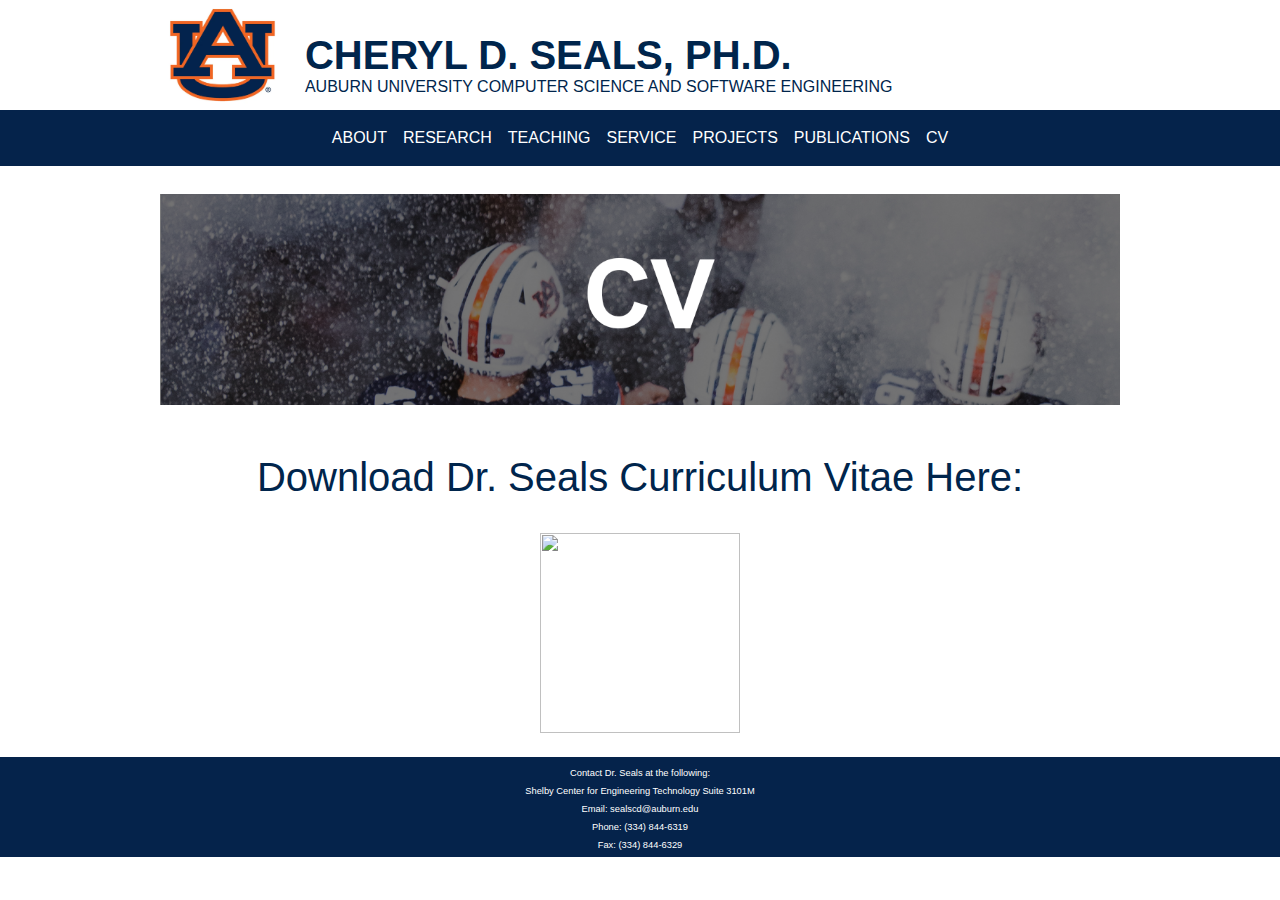
==== commit b353c973: "Fixed menu bar" ====
--- a/cv.html
+++ b/cv.html
@@ -26,32 +26,35 @@
                 </tr>
             </tbody>
         </table>
-    <nav class="navbar navbar-expand-sm justify-content-center" style="background-color: #05234b;">
-        <ul class="navbar-nav">
-          <li class="nav-item active">
-            <a class="nav-link" href="index.html" style="color: #FFFFFF;">ABOUT</a>
-          </li>
-          <li class="nav-item">
-            <a class="nav-link" href="research.html" style="color: #FFFFFF;">RESEARCH</a>
-          </li>
-          <li class="nav-item">
-            <a class="nav-link" href="teaching.html" style="color: #FFFFFF;">TEACHING</a>
-          </li>
-          <li class="nav-item">
-            <a class="nav-link" href="service.html" style="color: #FFFFFF;">SERVICE</a>
-          </li>
-          <li class="nav-item">
-            <a class="nav-link" href="publications.html" style="color: #FFFFFF;">PUBLICATIONS</a>
-          </li>
-          <li class="nav-item">
-            <a class="nav-link" href="cv.html" style="color: #FFFFFF;">CV</a>
-          </li>
-        </ul>
-      </nav>
+        <nav class="navbar navbar-expand-sm justify-content-center" style="background-color: #05234b;">
+          <ul class="navbar-nav">
+            <li class="nav-item active">
+              <a class="nav-link" href="index.html" style="color: #FFFFFF;">ABOUT</a>
+            </li>
+            <li class="nav-item">
+              <a class="nav-link" href="research.html" style="color: #FFFFFF;">RESEARCH</a>
+            </li>
+            <li class="nav-item">
+              <a class="nav-link" href="teaching.html" style="color: #FFFFFF;">TEACHING</a>
+            </li>
+            <li class="nav-item">
+              <a class="nav-link" href="service.html" style="color: #FFFFFF;">SERVICE</a>
+            </li>
+            <li class="nav-item">
+              <a class="nav-link" href="projects.html" style="color: #FFFFFF;">PROJECTS</a>
+            </li>
+            <li class="nav-item">
+              <a class="nav-link" href="publications.html" style="color: #FFFFFF;">PUBLICATIONS</a>
+            </li>
+            <li class="nav-item">
+              <a class="nav-link" href="cv.html" style="color: #FFFFFF;">CV</a>
+            </li>
+          </ul>
+        </nav>
     </div>
     <div style="margin: 0px auto; margin-top: 170px; width: 961px; max-width: 90%;">
       <div>
-        <br><img src="banners/sealscv.png" class="mx-auto d-block" style="max-width: 90%;"><br>
+        <br><img src="banners/sealscv.png" class="mx-auto d-block" style="max-width: 100%;"><br>
       </div>
       <br>
       <h1 style="text-align: center; color: #00254C;">Download Dr. Seals Curriculum Vitae Here:</h1><br> 
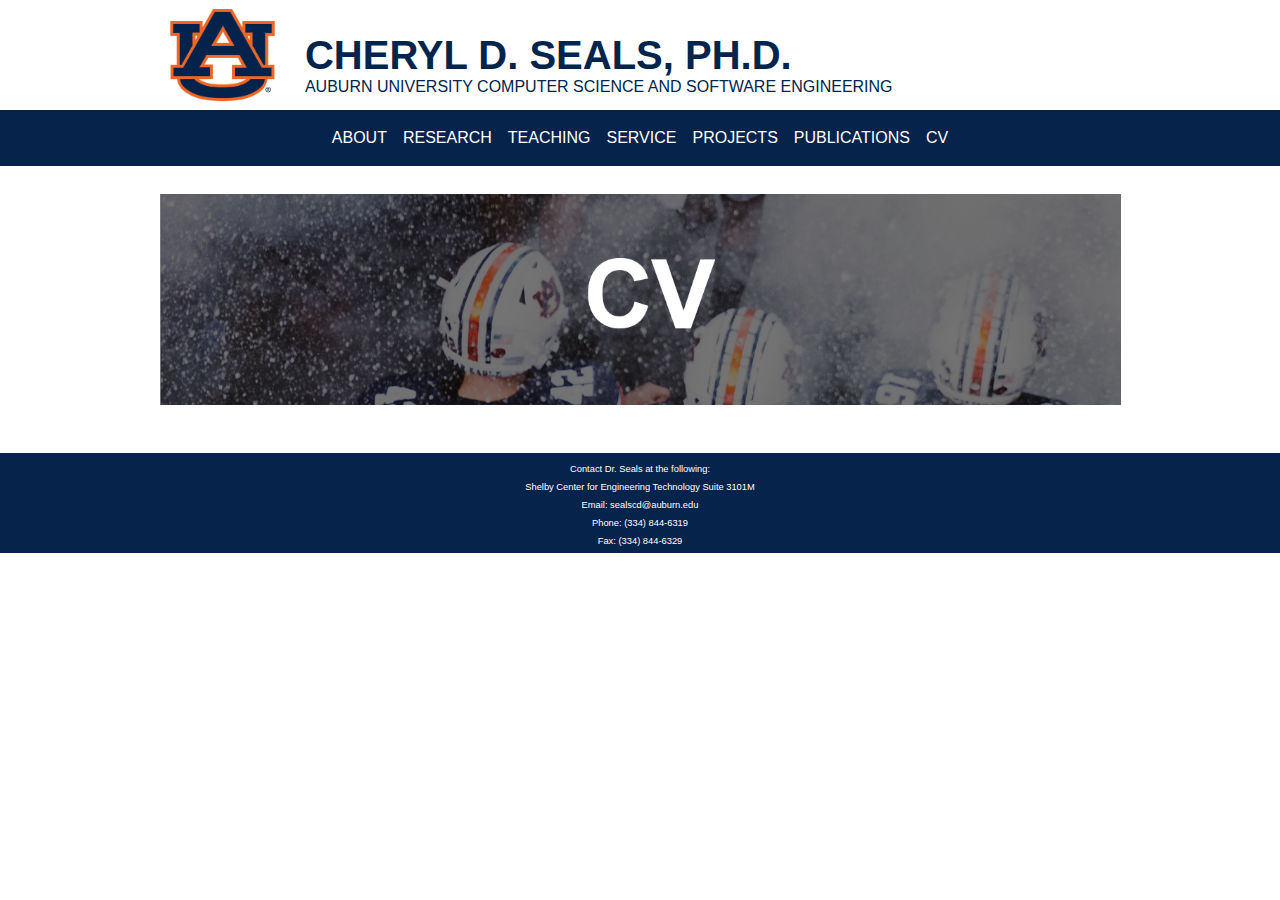
==== commit c6f9d005: "cv button updated" ====
--- a/cv.html
+++ b/cv.html
@@ -53,14 +53,9 @@
         </nav>
     </div>
     <div style="margin: 0px auto; margin-top: 170px; width: 961px; max-width: 90%;">
-      <div>
-        <br><img src="banners/sealscv.png" class="mx-auto d-block" style="max-width: 100%;"><br>
-      </div>
       <br>
-      <h1 style="text-align: center; color: #00254C;">Download Dr. Seals Curriculum Vitae Here:</h1><br> 
-      <a href="Dr_Seals_CV.2022.OutreachHighlighted.pdf" download><img style="display: block; margin-left: auto; margin-right: auto;" src="PDF-Icon-big-256-1.png" height="200" width="200"></img></a>
+        <a href="Dr_Seals_CV.2022.OutreachHighlighted.pdf" download target="_blank"><img style="display: block;" src="banners/sealscv.png" onmouseover="this.src='banners/sealsdownloadcv.png'" onmouseout="this.src='banners/sealscv.png'" width="961"></img></a><br>
       <br>
-    </div>
     </div>
     <div class="justify-content-center">
       <table class="w-100">
